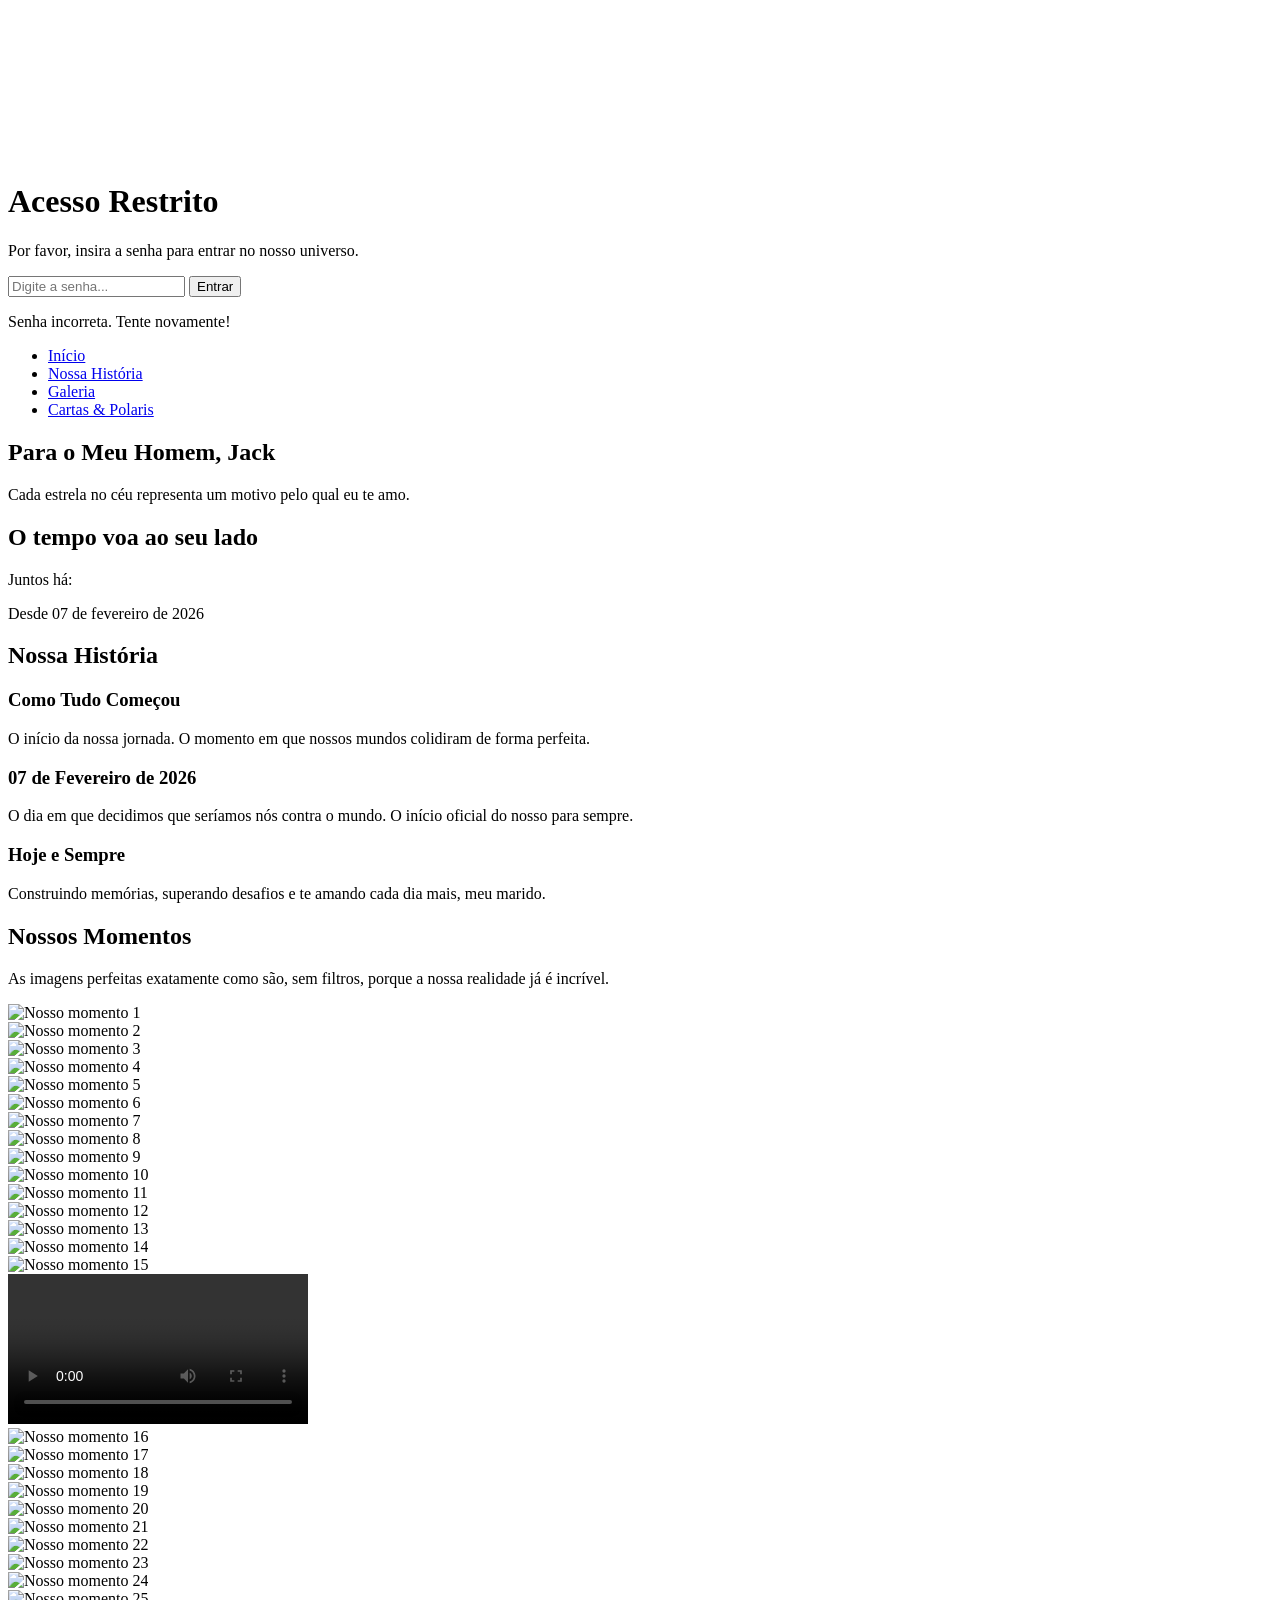
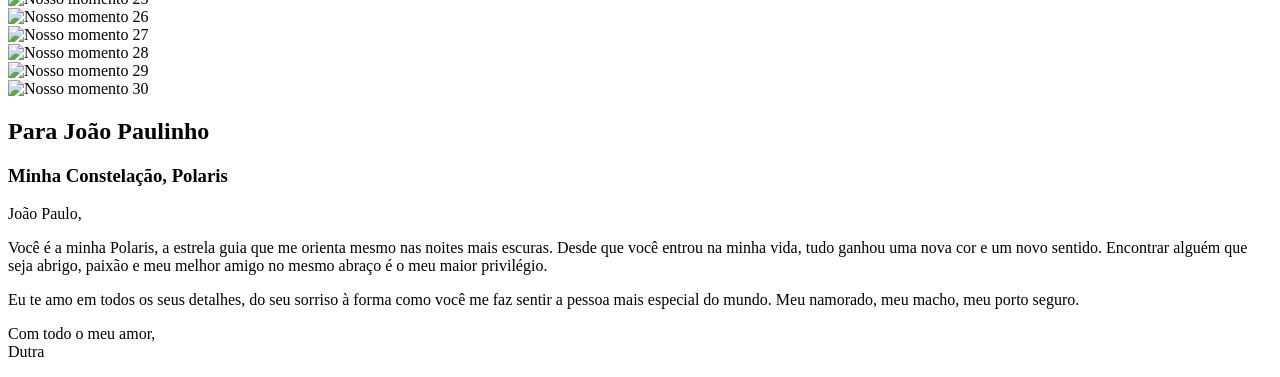
==== gemini-code-1784169714843.html @ 25693aab "Add files via upload" ====
<!DOCTYPE html>
<html lang="pt-BR">
<head>
    <meta charset="UTF-8">
    <meta name="viewport" content="width=device-width, initial-scale=1.0">
    <title>Para o Meu Jack</title>
    <link rel="stylesheet" href="style.css">
    <link href="https://fonts.googleapis.com/css2?family=Playfair+Display:ital,wght@0,400;0,700;1,400&family=Poppins:wght@300;400;600&display=swap" rel="stylesheet">
</head>
<body>
    <canvas id="particles"></canvas>

    <div id="login-screen" class="screen active">
        <div class="login-container">
            <h1>Acesso Restrito</h1>
            <p>Por favor, insira a senha para entrar no nosso universo.</p>
            <input type="password" id="password-input" placeholder="Digite a senha...">
            <button onclick="checkPassword()">Entrar</button>
            <p id="login-error" class="error-msg">Senha incorreta. Tente novamente!</p>
        </div>
    </div>

    <div id="main-content" class="screen">
        <header>
            <nav>
                <ul>
                    <li><a href="#" onclick="showSection('home')">Início</a></li>
                    <li><a href="#" onclick="showSection('timeline')">Nossa História</a></li>
                    <li><a href="#" onclick="showSection('gallery')">Galeria</a></li>
                    <li><a href="#" onclick="showSection('letters')">Cartas & Polaris</a></li>
                </ul>
            </nav>
        </header>

        <main>
            <section id="home" class="content-section active">
                <div class="hero">
                    <h1 class="title">Para o Meu Homem, Jack</h1>
                    <p class="subtitle">Cada estrela no céu representa um motivo pelo qual eu te amo.</p>
                    
                    <div class="counter-box">
                        <h2>O tempo voa ao seu lado</h2>
                        <p>Juntos há:</p>
                        <div id="time-counter" class="counter">
                            </div>
                        <p class="start-date">Desde 07 de fevereiro de 2026</p>
                    </div>
                </div>
            </section>

            <section id="timeline" class="content-section">
                <h2 class="section-title">Nossa História</h2>
                <div class="timeline-container">
                    <div class="timeline-item">
                        <div class="timeline-dot"></div>
                        <div class="timeline-content">
                            <h3>Como Tudo Começou</h3>
                            <p>O início da nossa jornada. O momento em que nossos mundos colidiram de forma perfeita.</p>
                        </div>
                    </div>
                    <div class="timeline-item">
                        <div class="timeline-dot"></div>
                        <div class="timeline-content">
                            <h3>07 de Fevereiro de 2026</h3>
                            <p>O dia em que decidimos que seríamos nós contra o mundo. O início oficial do nosso para sempre.</p>
                        </div>
                    </div>
                    <div class="timeline-item">
                        <div class="timeline-dot"></div>
                        <div class="timeline-content">
                            <h3>Hoje e Sempre</h3>
                            <p>Construindo memórias, superando desafios e te amando cada dia mais, meu marido.</p>
                        </div>
                    </div>
                </div>
            </section>

            <section id="gallery" class="content-section">
                <h2 class="section-title">Nossos Momentos</h2>
                <p class="gallery-desc">As imagens perfeitas exatamente como são, sem filtros, porque a nossa realidade já é incrível.</p>
               <div class="photo-grid">
                    <div class="photo-card"><img src="assets/foto1.png" alt="Nosso momento 1"></div>
                    <div class="photo-card"><img src="assets/foto2.png" alt="Nosso momento 2"></div>
                    <div class="photo-card"><img src="assets/foto3.png" alt="Nosso momento 3"></div>
                    <div class="photo-card"><img src="assets/foto4.png" alt="Nosso momento 4"></div>
                    <div class="photo-card"><img src="assets/foto5.png" alt="Nosso momento 5"></div>
                    <div class="photo-card"><img src="assets/foto6.png" alt="Nosso momento 6"></div>
                    <div class="photo-card"><img src="assets/foto7.png" alt="Nosso momento 7"></div>
                    <div class="photo-card"><img src="assets/foto8.png" alt="Nosso momento 8"></div>
                    <div class="photo-card"><img src="assets/foto9.png" alt="Nosso momento 9"></div>
                    <div class="photo-card"><img src="assets/foto10.png" alt="Nosso momento 10"></div>
                    <div class="photo-card"><img src="assets/foto11.png" alt="Nosso momento 11"></div>
                    <div class="photo-card"><img src="assets/foto12.png" alt="Nosso momento 12"></div>
                    <div class="photo-card"><img src="assets/foto13.png" alt="Nosso momento 13"></div>
                    <div class="photo-card"><img src="assets/foto14.png" alt="Nosso momento 14"></div>
                    <div class="photo-card"><img src="assets/foto15.png" alt="Nosso momento 15"></div>

                    <!-- O SEU VÍDEO AQUI -->
                    <div class="photo-card">
                        <video controls>
                            <source src="assets/nosso-video.mp4" type="video/mp4">
                            Seu navegador não suporta a exibição de vídeos.
                        </video>
                    </div>
                    
                    <div class="photo-card"><img src="assets/foto16.png" alt="Nosso momento 16"></div>
                    <div class="photo-card"><img src="assets/foto17.png" alt="Nosso momento 17"></div>
                    <div class="photo-card"><img src="assets/foto18.png" alt="Nosso momento 18"></div>
                    <div class="photo-card"><img src="assets/foto19.png" alt="Nosso momento 19"></div>
                    <div class="photo-card"><img src="assets/foto20.png" alt="Nosso momento 20"></div>
                    <div class="photo-card"><img src="assets/foto21.png" alt="Nosso momento 21"></div>
                    <div class="photo-card"><img src="assets/foto22.png" alt="Nosso momento 22"></div>
                    <div class="photo-card"><img src="assets/foto23.png" alt="Nosso momento 23"></div>
                    <div class="photo-card"><img src="assets/foto24.png" alt="Nosso momento 24"></div>
                    <div class="photo-card"><img src="assets/foto25.png" alt="Nosso momento 25"></div>
                    <div class="photo-card"><img src="assets/foto26.png" alt="Nosso momento 26"></div>
                    <div class="photo-card"><img src="assets/foto27.png" alt="Nosso momento 27"></div>
                    <div class="photo-card"><img src="assets/foto28.png" alt="Nosso momento 28"></div>
                    <div class="photo-card"><img src="assets/foto29.png" alt="Nosso momento 29"></div>
                    <div class="photo-card"><img src="assets/foto30.png" alt="Nosso momento 30"></div>
                </div>                
            </section>

            <section id="letters" class="content-section">
                <h2 class="section-title">Para João Paulinho</h2>
                <div class="letter-container">
                    <article class="letter">
                        <h3>Minha Constelação, Polaris</h3>
                        <p>João Paulo,</p>
                        <p>Você é a minha Polaris, a estrela guia que me orienta mesmo nas noites mais escuras. Desde que você entrou na minha vida, tudo ganhou uma nova cor e um novo sentido. Encontrar alguém que seja abrigo, paixão e meu melhor amigo no mesmo abraço é o meu maior privilégio.</p>
                        <p>Eu te amo em todos os seus detalhes, do seu sorriso à forma como você me faz sentir a pessoa mais especial do mundo. Meu namorado, meu macho, meu porto seguro.</p>
                        <p class="signature">Com todo o meu amor,<br>Dutra</p>
                    </article>
                </div>
            </section>
        </main>
    </div>

    <script src="script.js"></script>
</body>
</html>
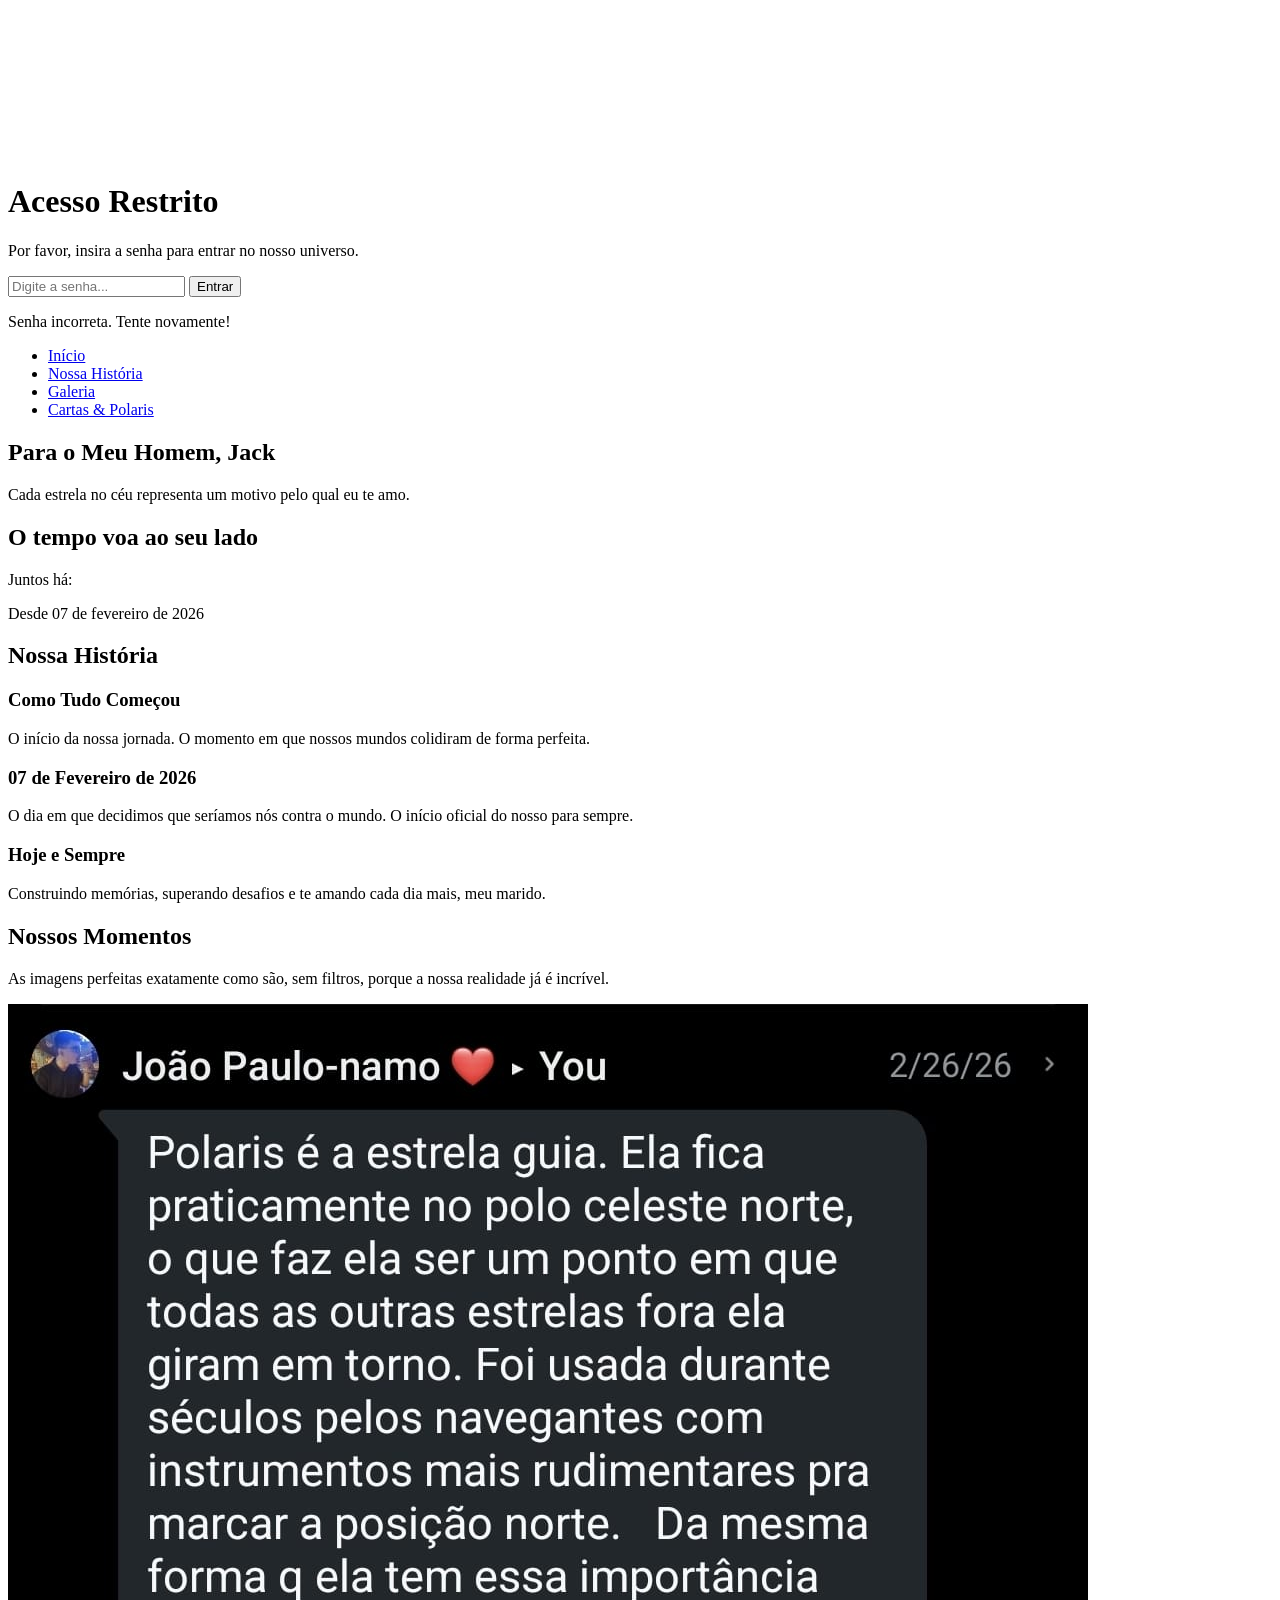
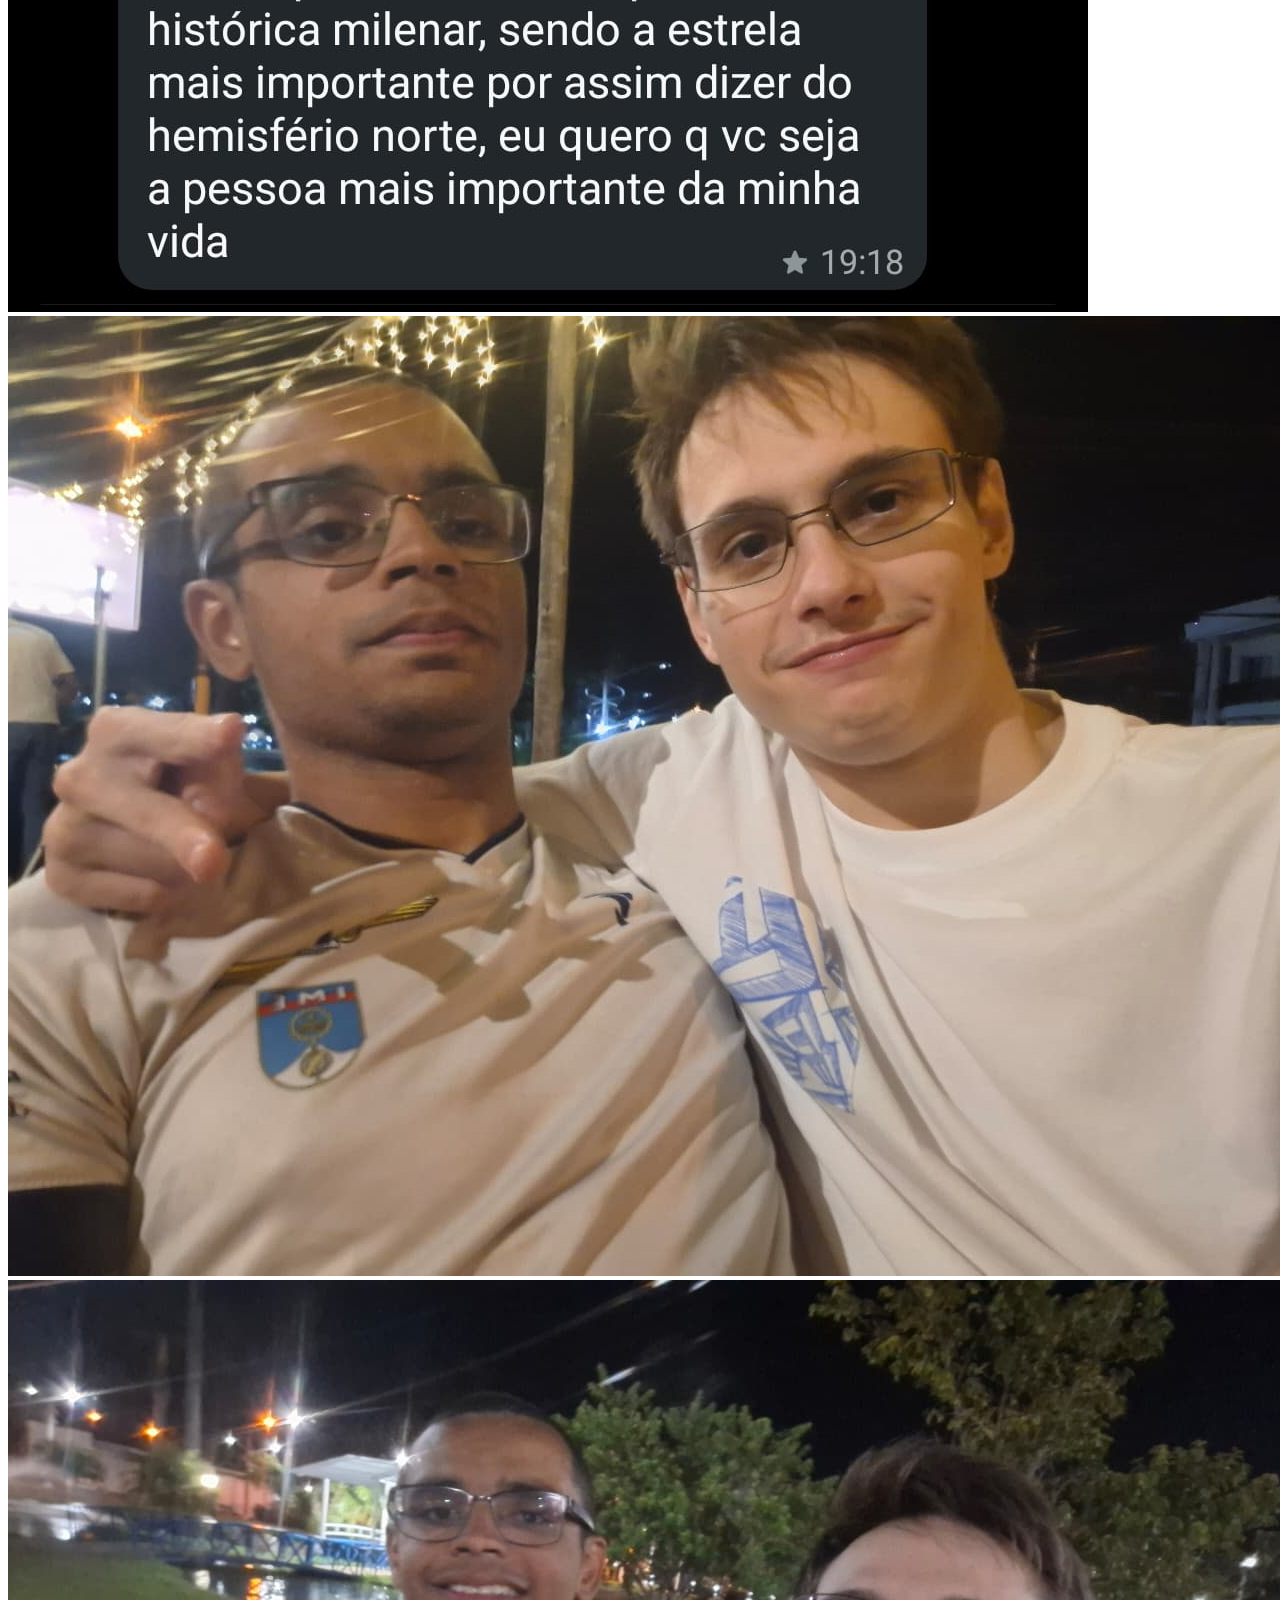
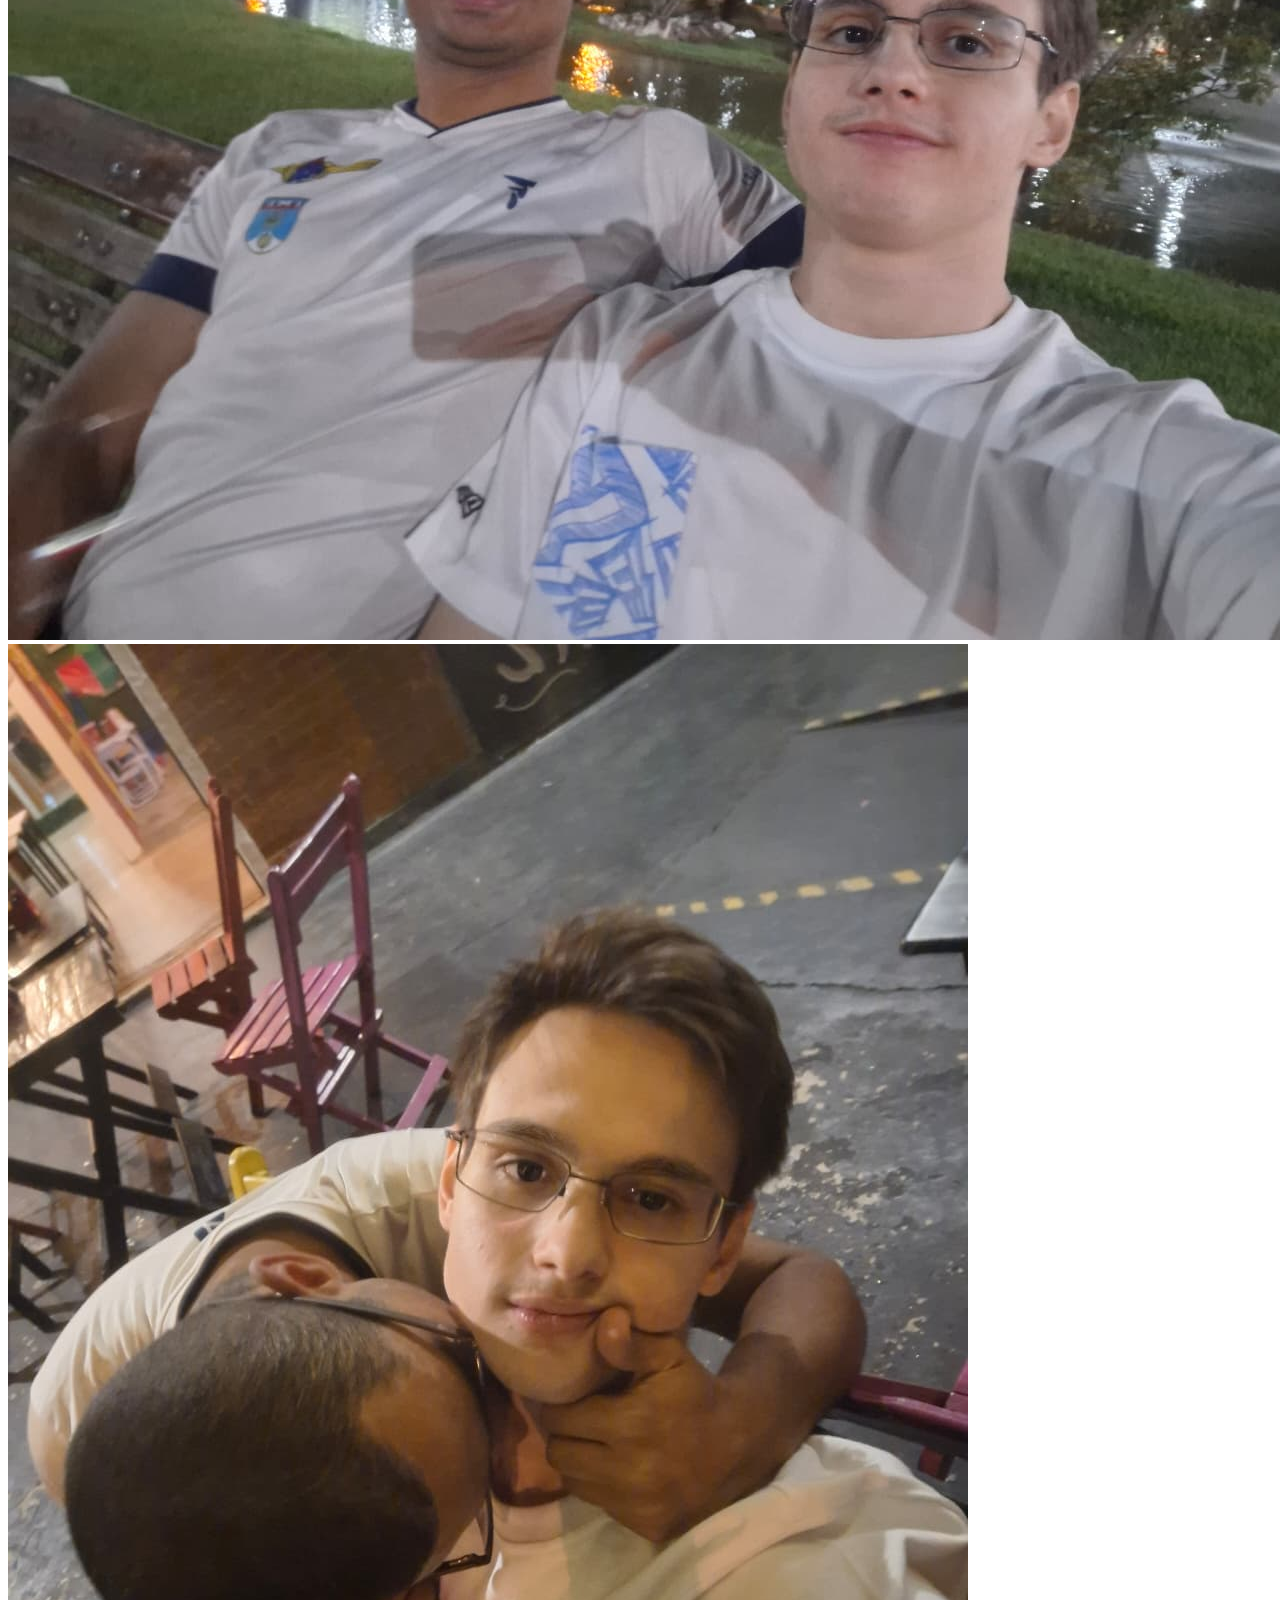
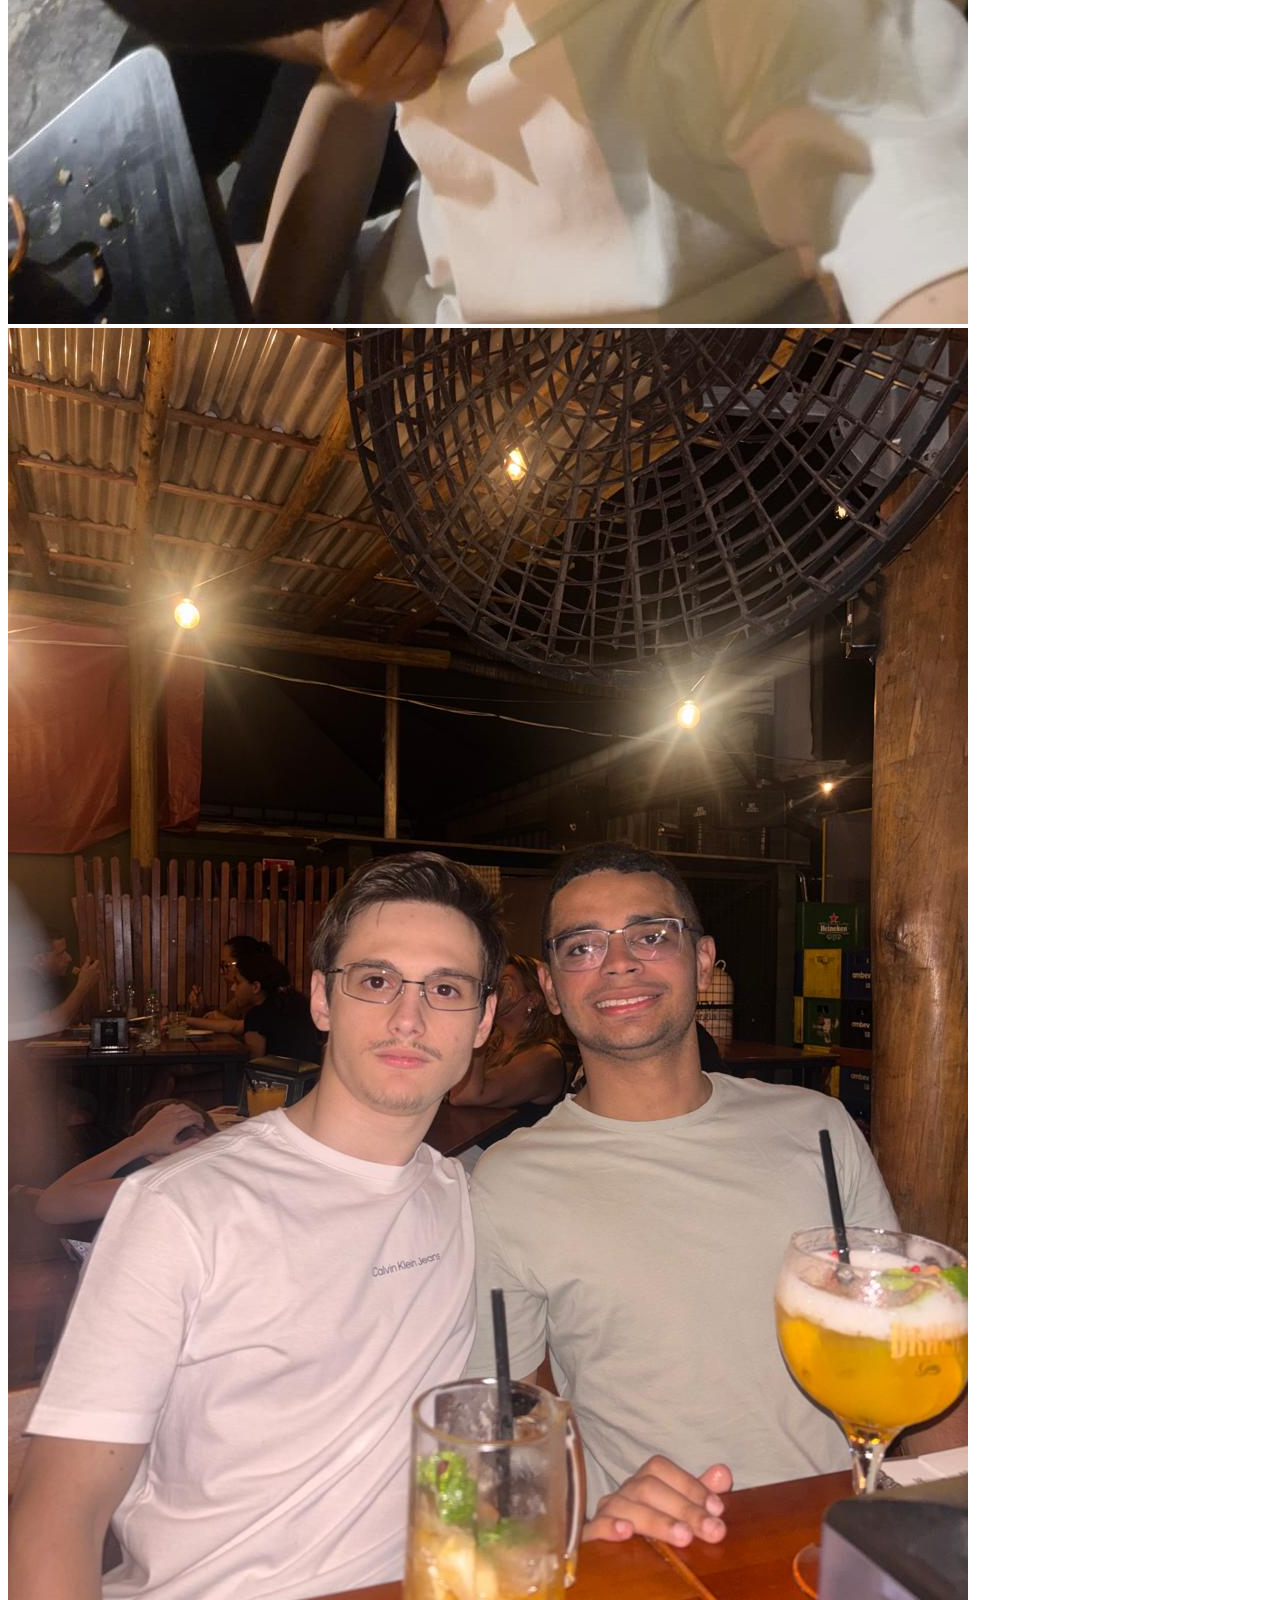
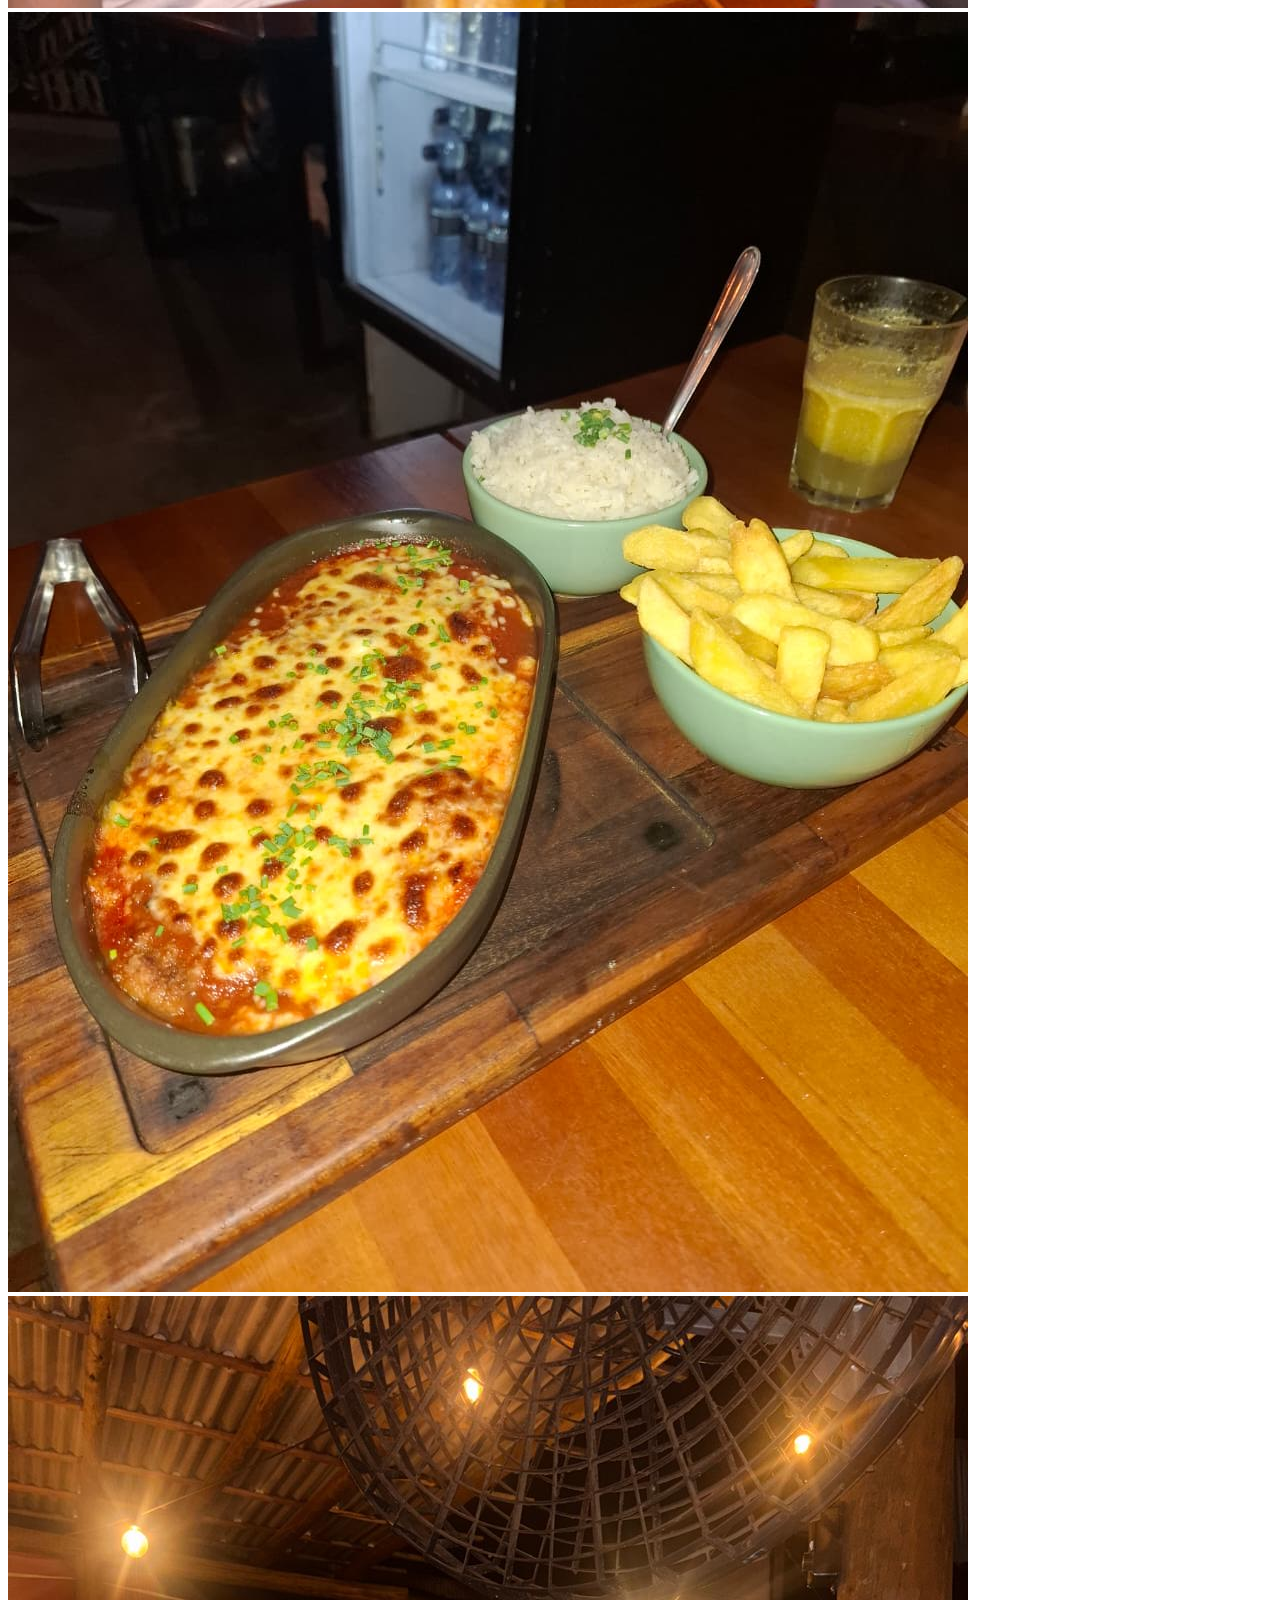
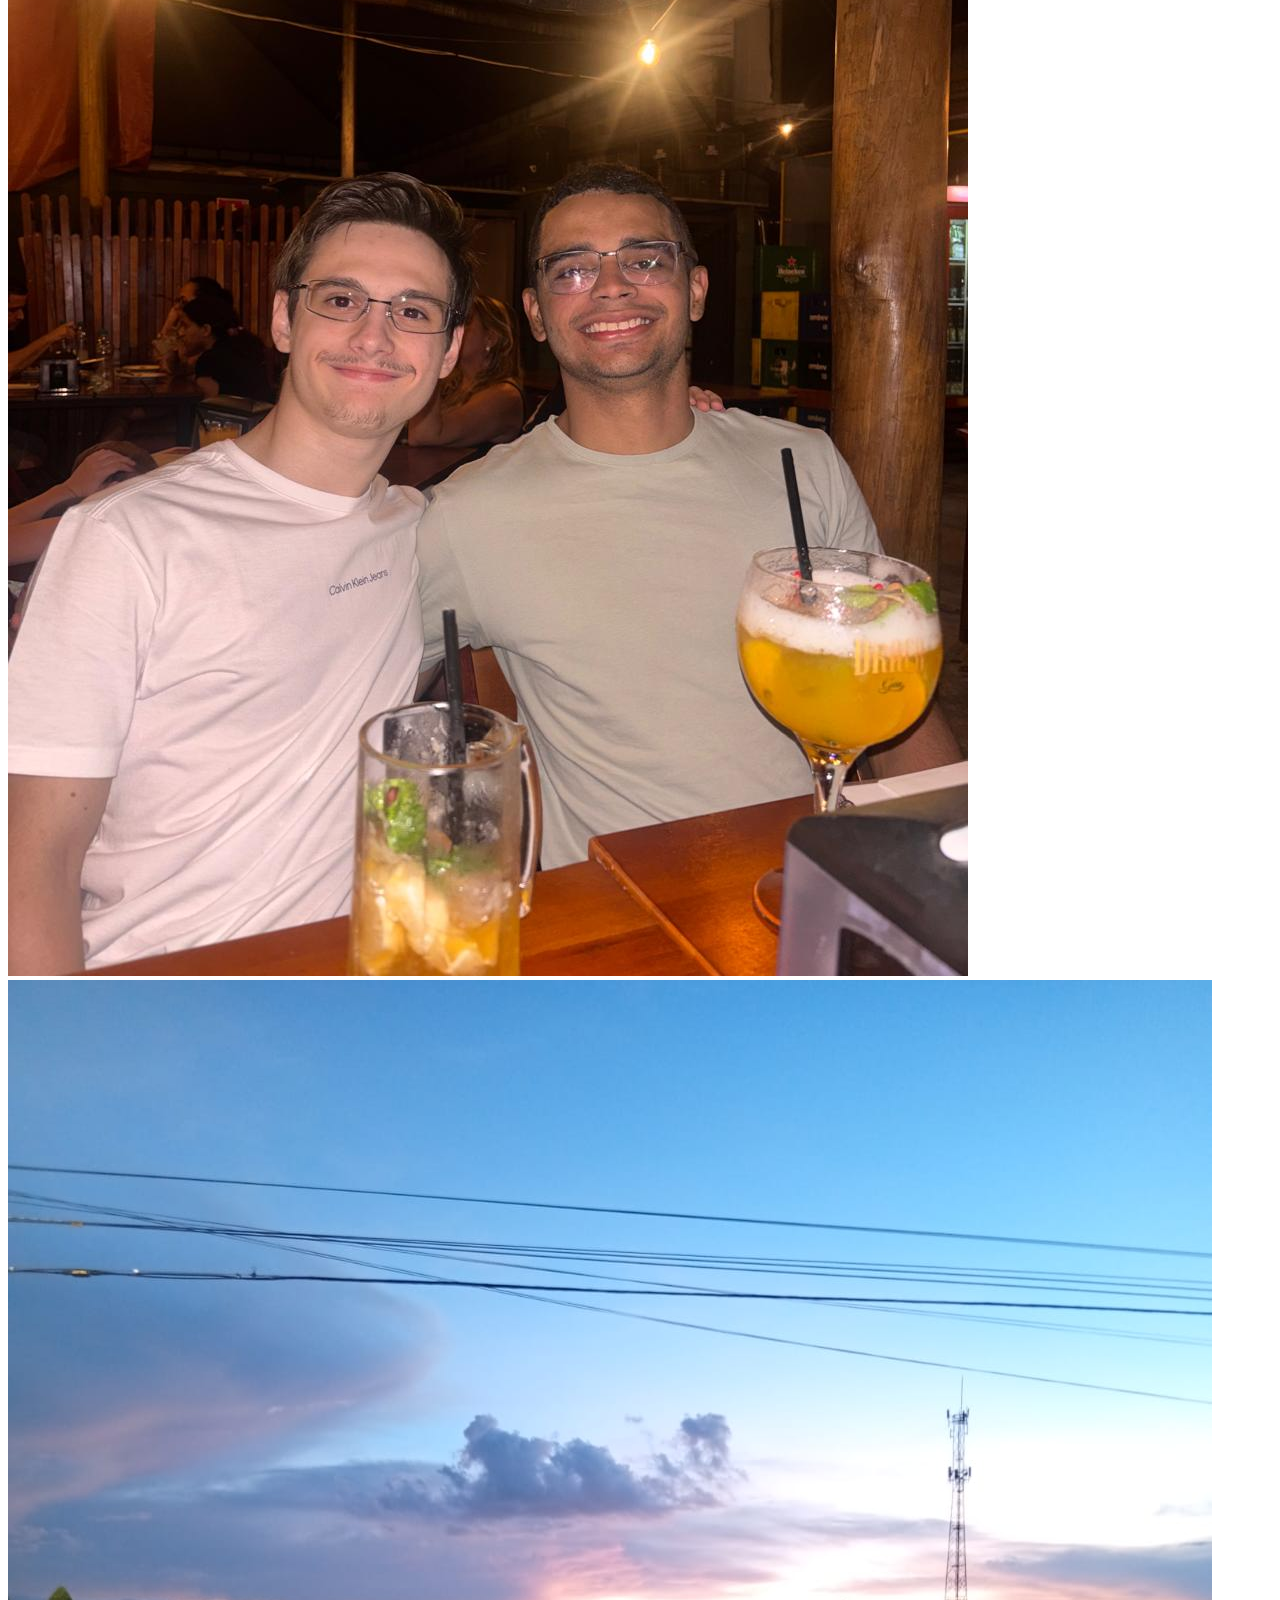
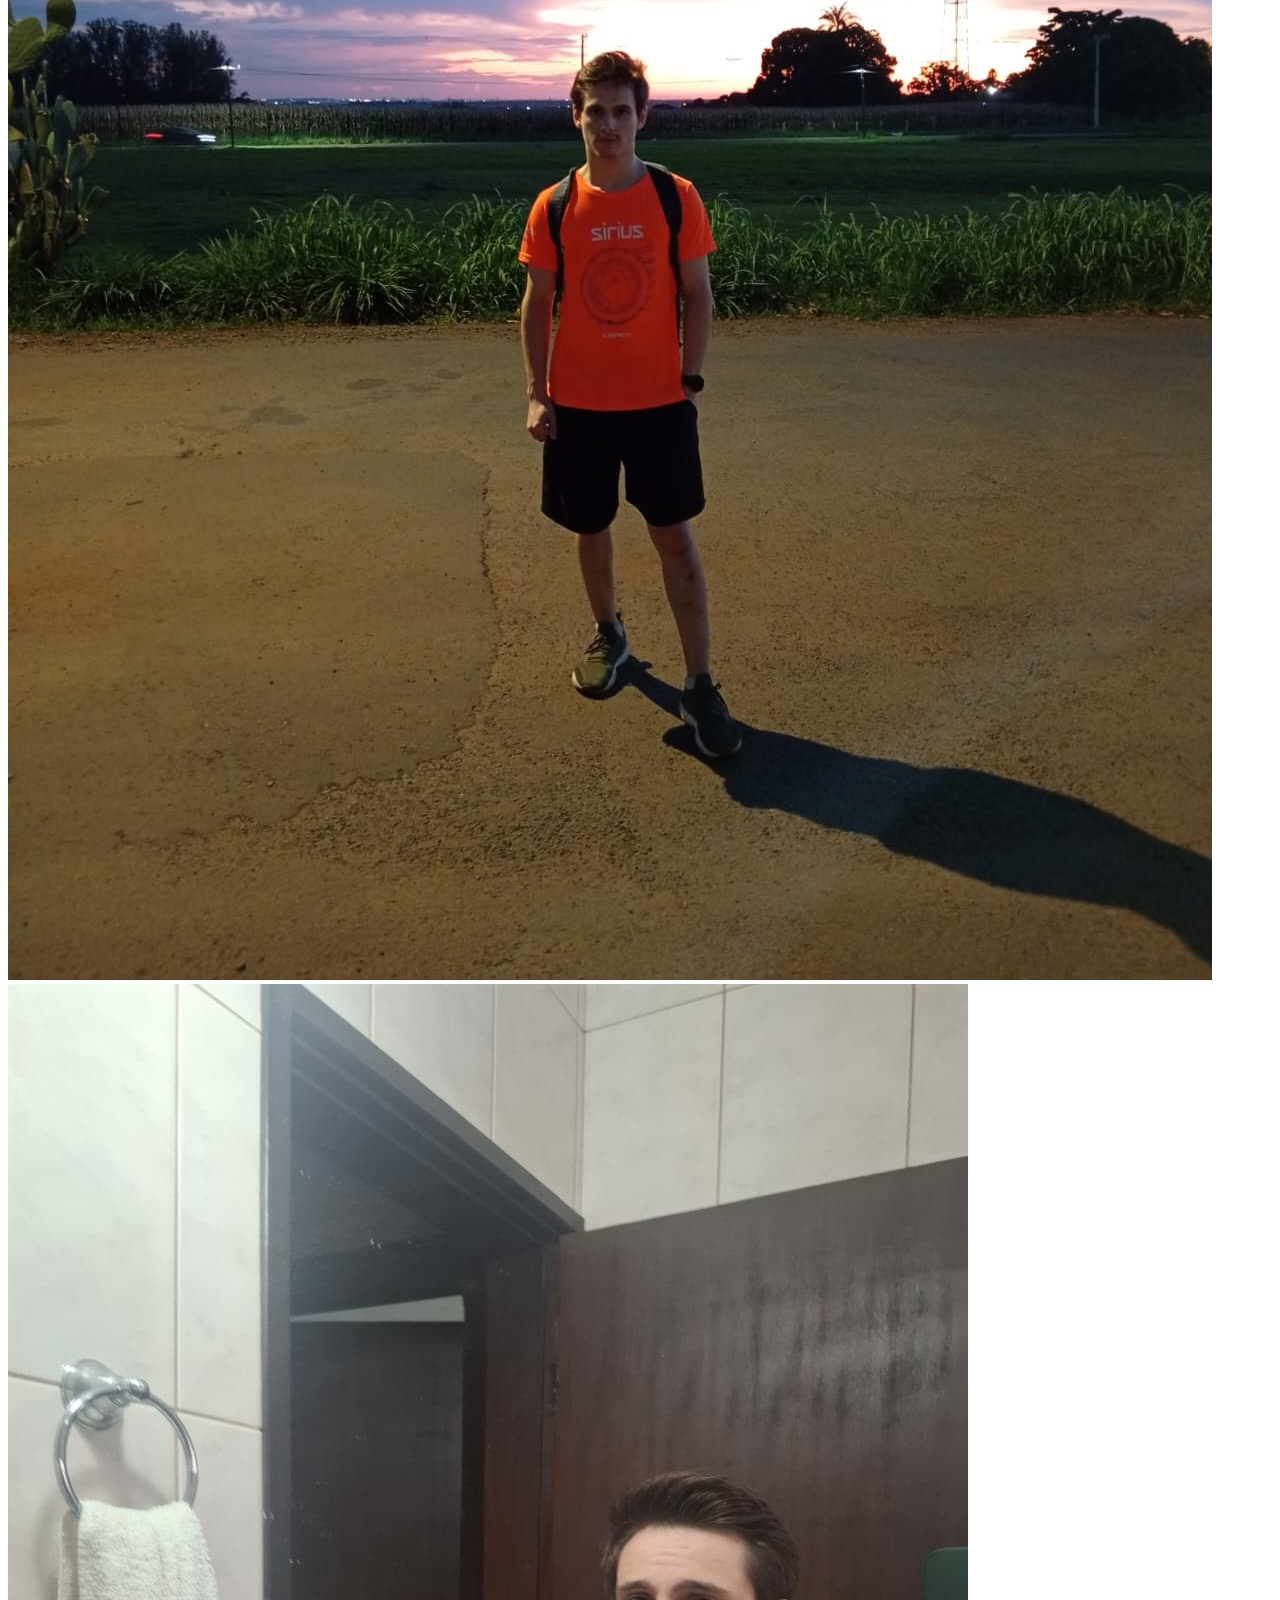
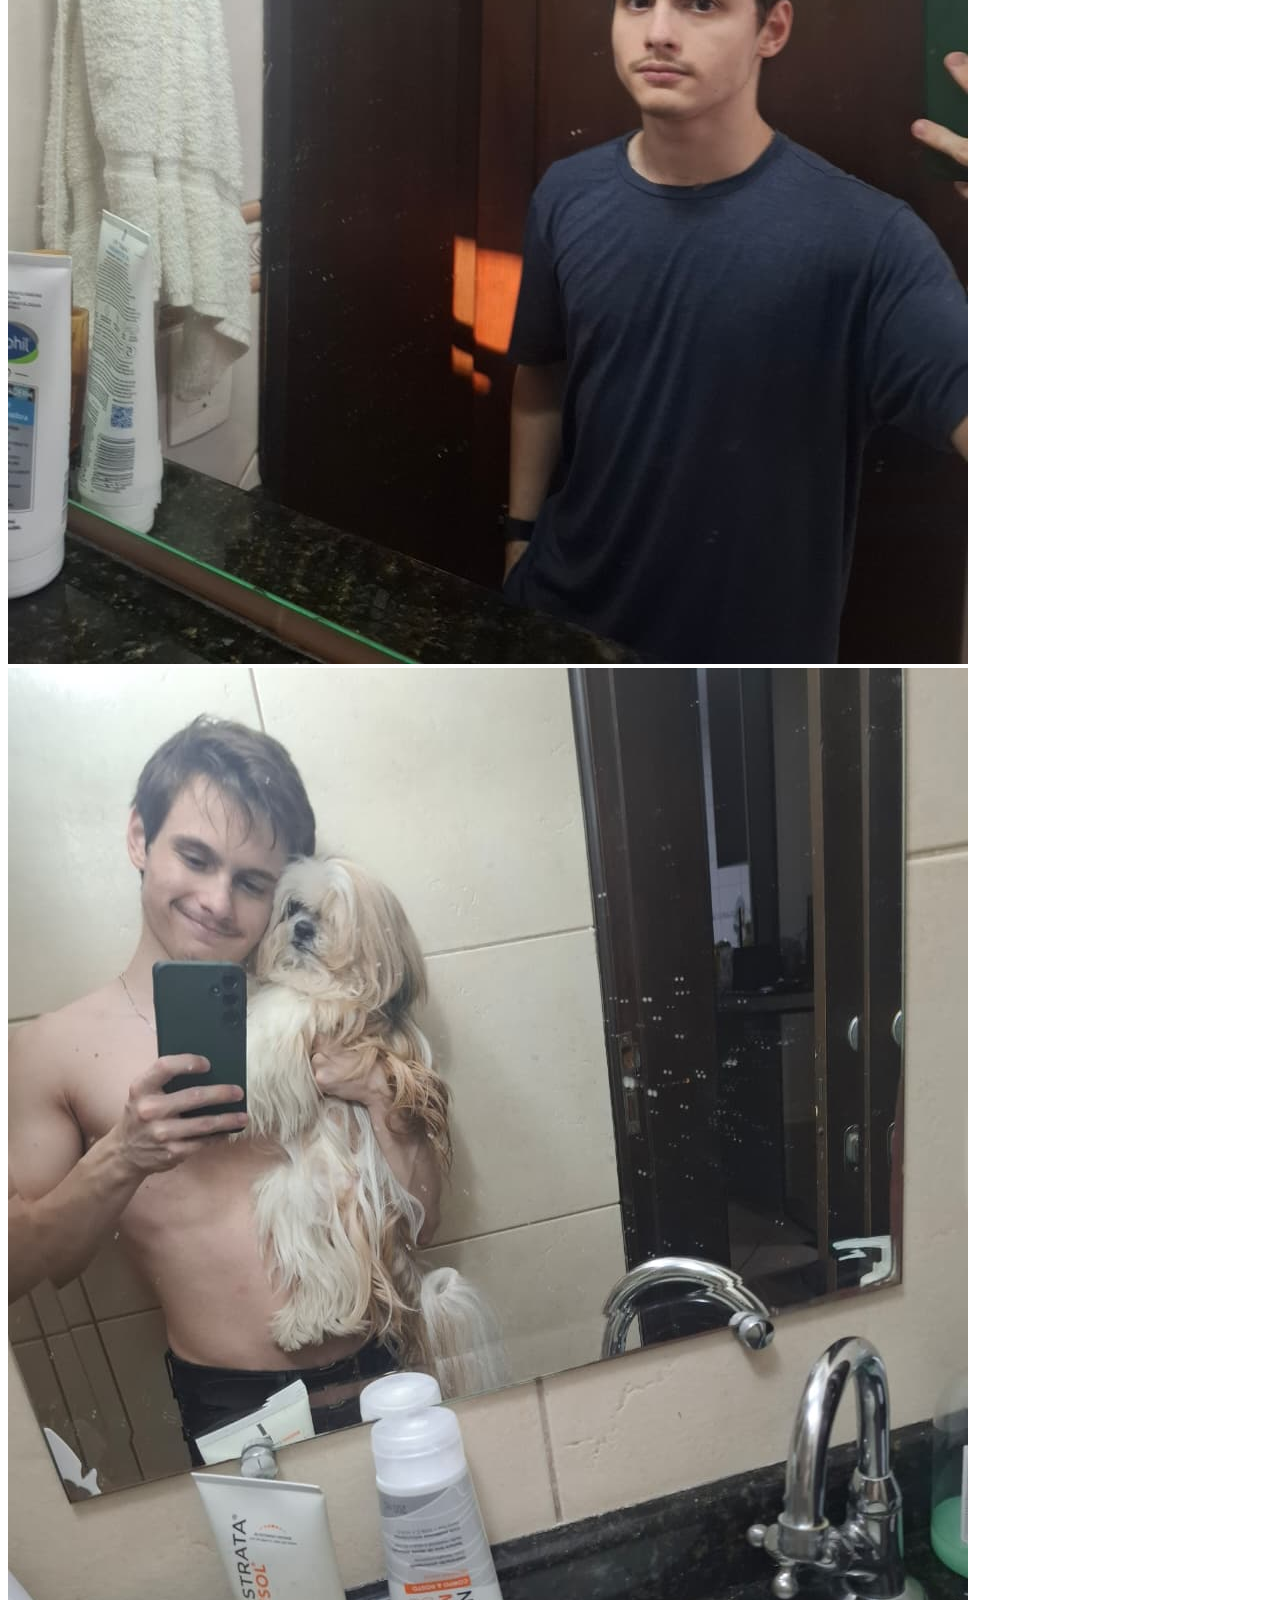
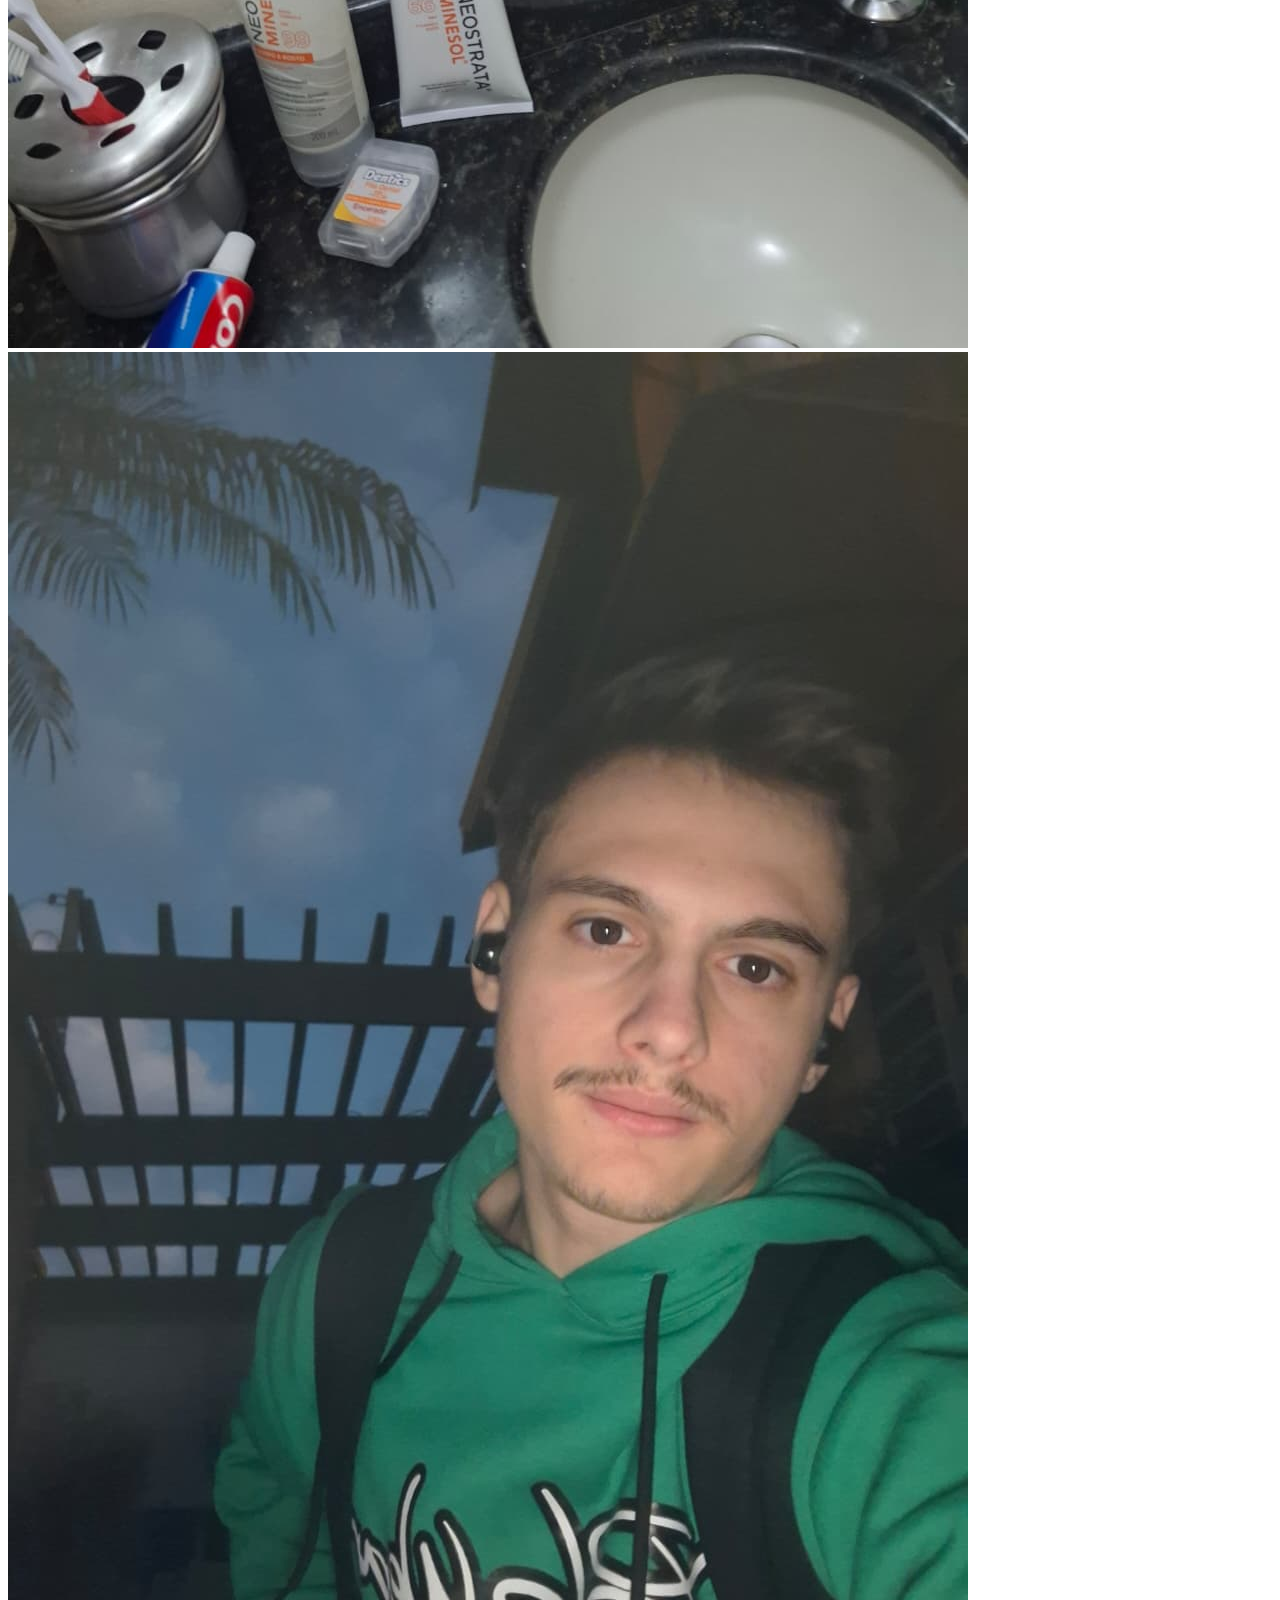
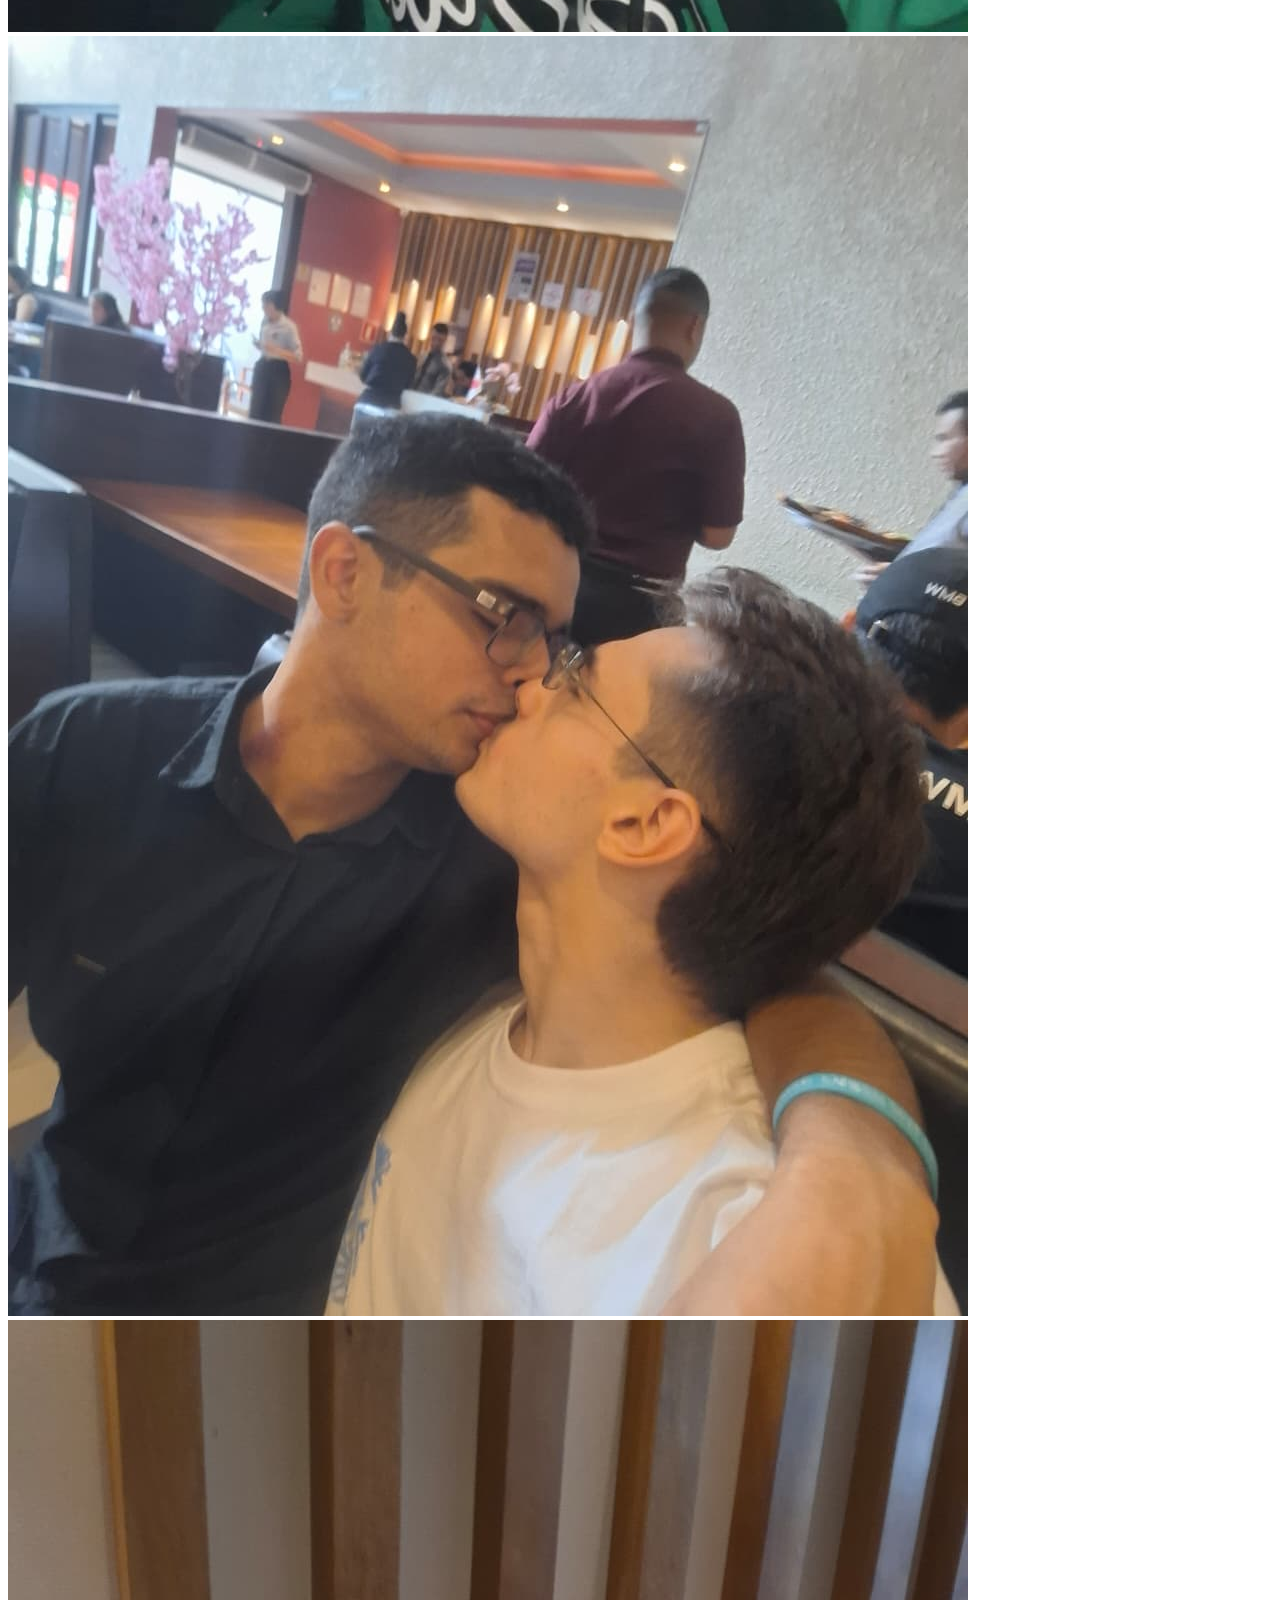
==== commit ace1e7dd: "Add files via upload" ====
--- a/gemini-code-1784169714843.html
+++ b/gemini-code-1784169714843.html
@@ -79,21 +79,21 @@
                 <h2 class="section-title">Nossos Momentos</h2>
                 <p class="gallery-desc">As imagens perfeitas exatamente como são, sem filtros, porque a nossa realidade já é incrível.</p>
                <div class="photo-grid">
-                    <div class="photo-card"><img src="assets/foto1.png" alt="Nosso momento 1"></div>
-                    <div class="photo-card"><img src="assets/foto2.png" alt="Nosso momento 2"></div>
-                    <div class="photo-card"><img src="assets/foto3.png" alt="Nosso momento 3"></div>
-                    <div class="photo-card"><img src="assets/foto4.png" alt="Nosso momento 4"></div>
-                    <div class="photo-card"><img src="assets/foto5.png" alt="Nosso momento 5"></div>
-                    <div class="photo-card"><img src="assets/foto6.png" alt="Nosso momento 6"></div>
-                    <div class="photo-card"><img src="assets/foto7.png" alt="Nosso momento 7"></div>
-                    <div class="photo-card"><img src="assets/foto8.png" alt="Nosso momento 8"></div>
-                    <div class="photo-card"><img src="assets/foto9.png" alt="Nosso momento 9"></div>
-                    <div class="photo-card"><img src="assets/foto10.png" alt="Nosso momento 10"></div>
-                    <div class="photo-card"><img src="assets/foto11.png" alt="Nosso momento 11"></div>
-                    <div class="photo-card"><img src="assets/foto12.png" alt="Nosso momento 12"></div>
-                    <div class="photo-card"><img src="assets/foto13.png" alt="Nosso momento 13"></div>
-                    <div class="photo-card"><img src="assets/foto14.png" alt="Nosso momento 14"></div>
-                    <div class="photo-card"><img src="assets/foto15.png" alt="Nosso momento 15"></div>
+                    <div class="photo-card"><img src="assets/foto1.jpg.jpeg" alt="Nosso momento 1"></div>
+                    <div class="photo-card"><img src="assets/foto2.jpg.jpeg" alt="Nosso momento 2"></div>
+                    <div class="photo-card"><img src="assets/foto3.jpg.jpeg" alt="Nosso momento 3"></div>
+                    <div class="photo-card"><img src="assets/foto4.jpg.jpeg" alt="Nosso momento 4"></div>
+                    <div class="photo-card"><img src="assets/foto5.jpg.jpeg" alt="Nosso momento 5"></div>
+                    <div class="photo-card"><img src="assets/foto6.jpg.jpeg" alt="Nosso momento 6"></div>
+                    <div class="photo-card"><img src="assets/foto7.jpg.jpeg" alt="Nosso momento 7"></div>
+                    <div class="photo-card"><img src="assets/foto8.jpg.jpeg" alt="Nosso momento 8"></div>
+                    <div class="photo-card"><img src="assets/foto9.jpg.jpeg" alt="Nosso momento 9"></div>
+                    <div class="photo-card"><img src="assets/foto10.jpg.jpeg" alt="Nosso momento 10"></div>
+                    <div class="photo-card"><img src="assets/foto11.jpg.jpeg" alt="Nosso momento 11"></div>
+                    <div class="photo-card"><img src="assets/foto12.jpg.jpeg" alt="Nosso momento 12"></div>
+                    <div class="photo-card"><img src="assets/foto13.jpg.jpeg" alt="Nosso momento 13"></div>
+                    <div class="photo-card"><img src="assets/foto14.jpg.jpeg" alt="Nosso momento 14"></div>
+                    <div class="photo-card"><img src="assets/foto15.jpg.jpeg" alt="Nosso momento 15"></div>
 
                     <!-- O SEU VÍDEO AQUI -->
                     <div class="photo-card">
@@ -103,21 +103,21 @@
                         </video>
                     </div>
                     
-                    <div class="photo-card"><img src="assets/foto16.png" alt="Nosso momento 16"></div>
-                    <div class="photo-card"><img src="assets/foto17.png" alt="Nosso momento 17"></div>
-                    <div class="photo-card"><img src="assets/foto18.png" alt="Nosso momento 18"></div>
-                    <div class="photo-card"><img src="assets/foto19.png" alt="Nosso momento 19"></div>
-                    <div class="photo-card"><img src="assets/foto20.png" alt="Nosso momento 20"></div>
-                    <div class="photo-card"><img src="assets/foto21.png" alt="Nosso momento 21"></div>
-                    <div class="photo-card"><img src="assets/foto22.png" alt="Nosso momento 22"></div>
-                    <div class="photo-card"><img src="assets/foto23.png" alt="Nosso momento 23"></div>
-                    <div class="photo-card"><img src="assets/foto24.png" alt="Nosso momento 24"></div>
-                    <div class="photo-card"><img src="assets/foto25.png" alt="Nosso momento 25"></div>
-                    <div class="photo-card"><img src="assets/foto26.png" alt="Nosso momento 26"></div>
-                    <div class="photo-card"><img src="assets/foto27.png" alt="Nosso momento 27"></div>
-                    <div class="photo-card"><img src="assets/foto28.png" alt="Nosso momento 28"></div>
-                    <div class="photo-card"><img src="assets/foto29.png" alt="Nosso momento 29"></div>
-                    <div class="photo-card"><img src="assets/foto30.png" alt="Nosso momento 30"></div>
+                    <div class="photo-card"><img src="assets/foto16.jpg.jpeg" alt="Nosso momento 16"></div>
+                    <div class="photo-card"><img src="assets/foto17.jpg.jpeg" alt="Nosso momento 17"></div>
+                    <div class="photo-card"><img src="assets/foto18.jpg.jpeg" alt="Nosso momento 18"></div>
+                    <div class="photo-card"><img src="assets/foto19.jpg.jpeg" alt="Nosso momento 19"></div>
+                    <div class="photo-card"><img src="assets/foto20.jpg.jpeg" alt="Nosso momento 20"></div>
+                    <div class="photo-card"><img src="assets/foto21.jpg.jpeg" alt="Nosso momento 21"></div>
+                    <div class="photo-card"><img src="assets/foto22.jpg.jpeg" alt="Nosso momento 22"></div>
+                    <div class="photo-card"><img src="assets/foto23.jpg.jpeg" alt="Nosso momento 23"></div>
+                    <div class="photo-card"><img src="assets/foto24.jpg.jpeg" alt="Nosso momento 24"></div>
+                    <div class="photo-card"><img src="assets/foto25.jpg.jpeg" alt="Nosso momento 25"></div>
+                    <div class="photo-card"><img src="assets/foto26.jpg.jpeg" alt="Nosso momento 26"></div>
+                    <div class="photo-card"><img src="assets/foto27.jpg.jpeg" alt="Nosso momento 27"></div>
+                    <div class="photo-card"><img src="assets/foto28.jpg.jpeg" alt="Nosso momento 28"></div>
+                    <div class="photo-card"><img src="assets/foto29.jpg.jpeg" alt="Nosso momento 29"></div>
+                    <div class="photo-card"><img src="assets/foto30.jpg.jpeg" alt="Nosso momento 30"></div>
                 </div>                
             </section>
 
